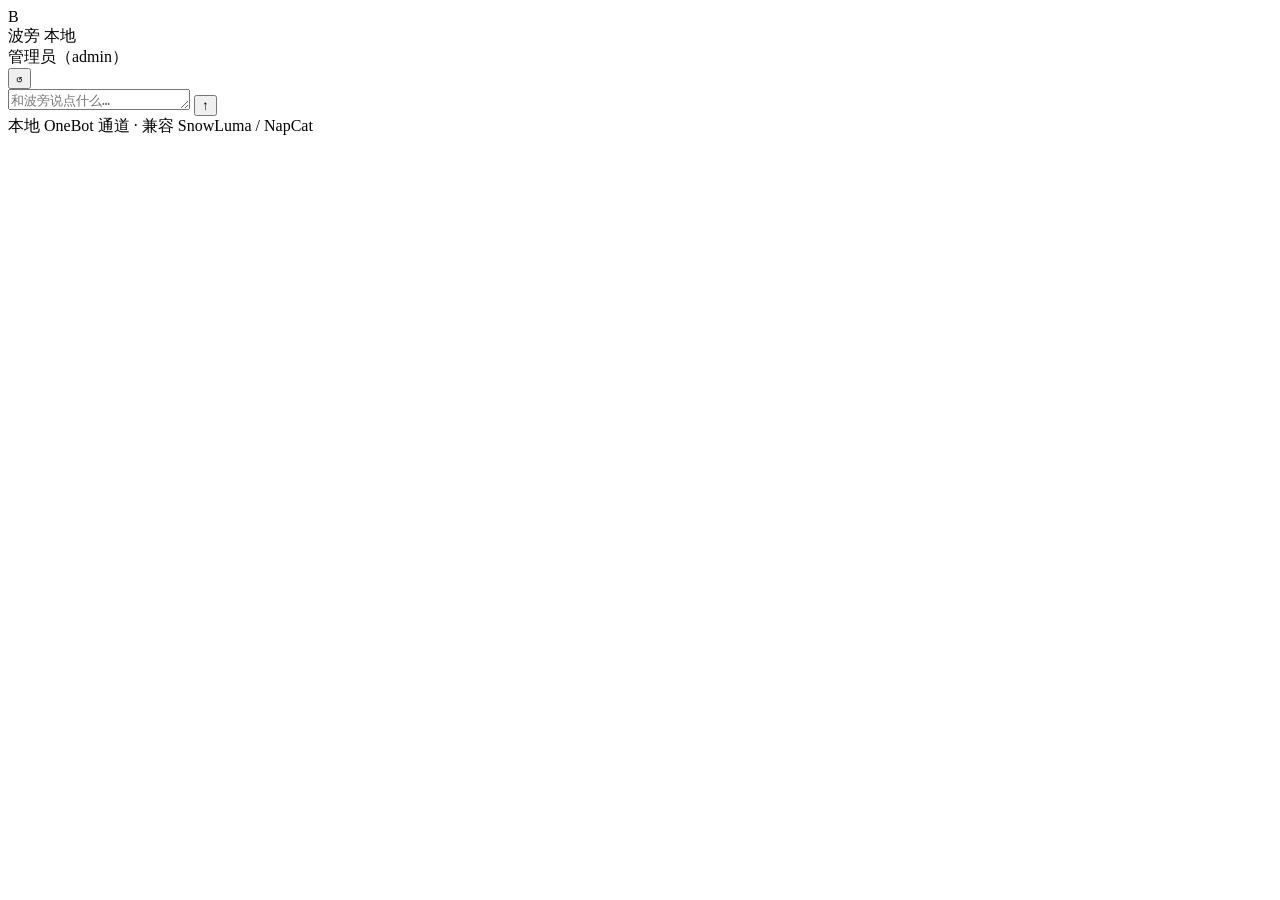
==== chatbox/public/index.html @ f7bd1ec8 "Initial public release: Bourbon Fallback Relay" ====
﻿<!doctype html>
<html lang="zh-CN">
<head>
  <meta charset="utf-8">
  <meta name="viewport" content="width=device-width, initial-scale=1">
  <title>Bourbon Fallback Relay · 本地私聊</title>
  <link rel="icon" type="image/png" sizes="256x256" href="/logo.png">
  <link rel="shortcut icon" href="/logo.png">
  <link rel="stylesheet" href="/style.css">
</head>
<body>
  <div class="app">
    <header class="head">
      <div class="avatar">B</div>
      <div class="who">
        <div class="name" id="chatname">波旁 <span class="local">本地</span></div>
        <div class="sub" id="status">管理员（admin）</div>
      </div>
      <button class="reset" id="reset" title="新会话">↺</button>
    </header>
    <main class="messages" id="messages" aria-live="polite"></main>
    <div class="typing" id="typing" hidden>波旁正在输入…</div>
    <form class="composer" id="composer">
      <textarea id="input" rows="1" placeholder="和波旁说点什么…" autocomplete="off"></textarea>
      <button type="submit" id="send" aria-label="发送">↑</button>
    </form>
    <footer class="foot">本地 OneBot 通道 · 兼容 SnowLuma / NapCat</footer>
  </div>
  <script src="/app.js"></script>
</body>
</html>
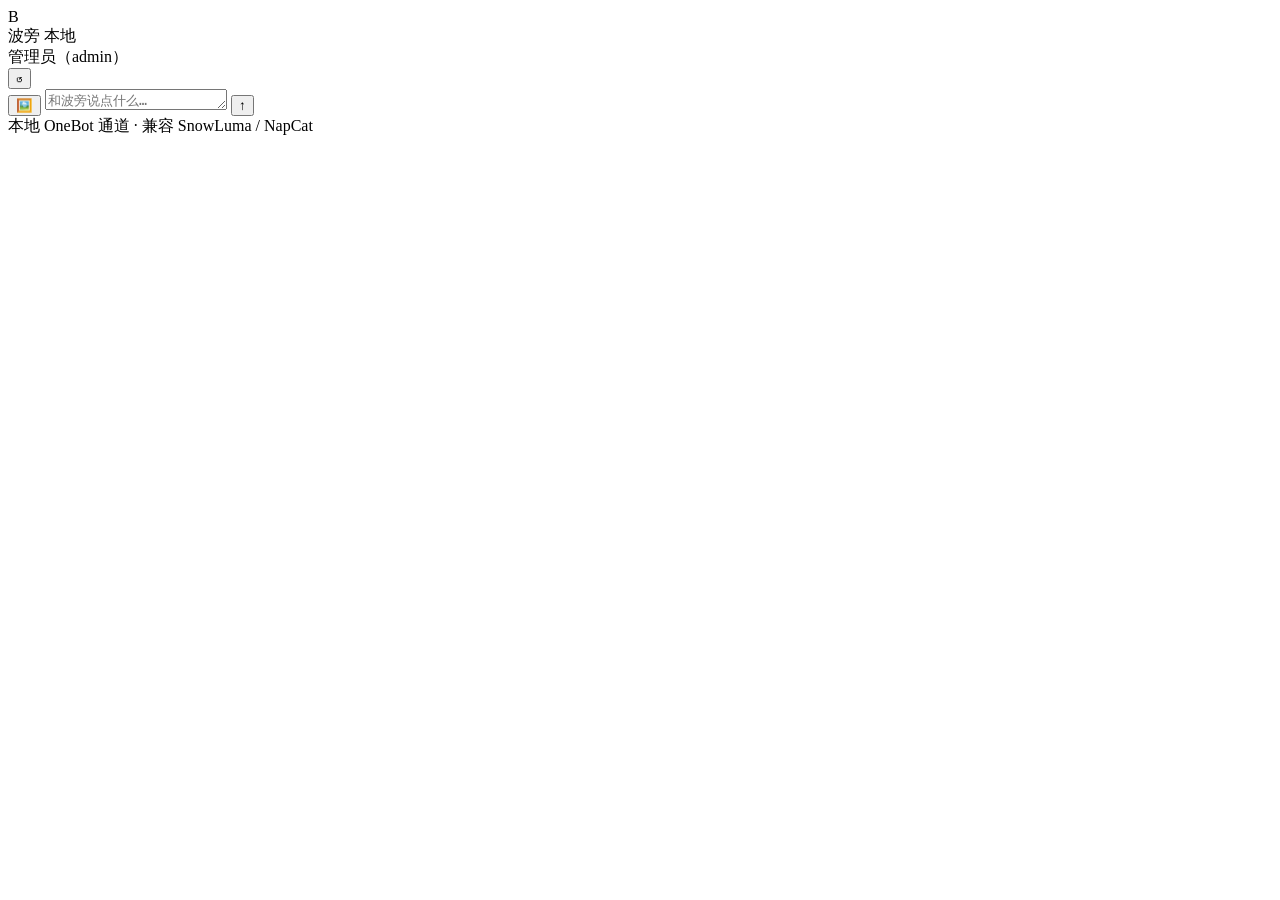
==== commit 71c548f7: "feat: add bidirectional image messages - onebot: accept image segments (base64/file/http/media), sto" ====
--- a/chatbox/public/index.html
+++ b/chatbox/public/index.html
@@ -11,7 +11,7 @@
 <body>
   <div class="app">
     <header class="head">
-      <div class="avatar">B</div>
+      <div class="avatar" id="avatar" title="双击拍一拍">B</div>
       <div class="who">
         <div class="name" id="chatname">波旁 <span class="local">本地</span></div>
         <div class="sub" id="status">管理员（admin）</div>
@@ -20,13 +20,16 @@
     </header>
     <main class="messages" id="messages" aria-live="polite"></main>
     <div class="typing" id="typing" hidden>波旁正在输入…</div>
+    <div class="attachments" id="attachments" hidden></div>
     <form class="composer" id="composer">
+      <input type="file" id="imageinput" accept="image/png,image/jpeg,image/gif,image/webp" multiple hidden>
+      <button type="button" class="image-btn" id="imagebtn" title="发送图片" aria-label="发送图片">🖼️</button>
       <textarea id="input" rows="1" placeholder="和波旁说点什么…" autocomplete="off"></textarea>
       <button type="submit" id="send" aria-label="发送">↑</button>
     </form>
     <footer class="foot">本地 OneBot 通道 · 兼容 SnowLuma / NapCat</footer>
   </div>
-  <script src="/app.js"></script>
+  <script src="/app.js?v=20261112"></script>
 </body>
 </html>
 
